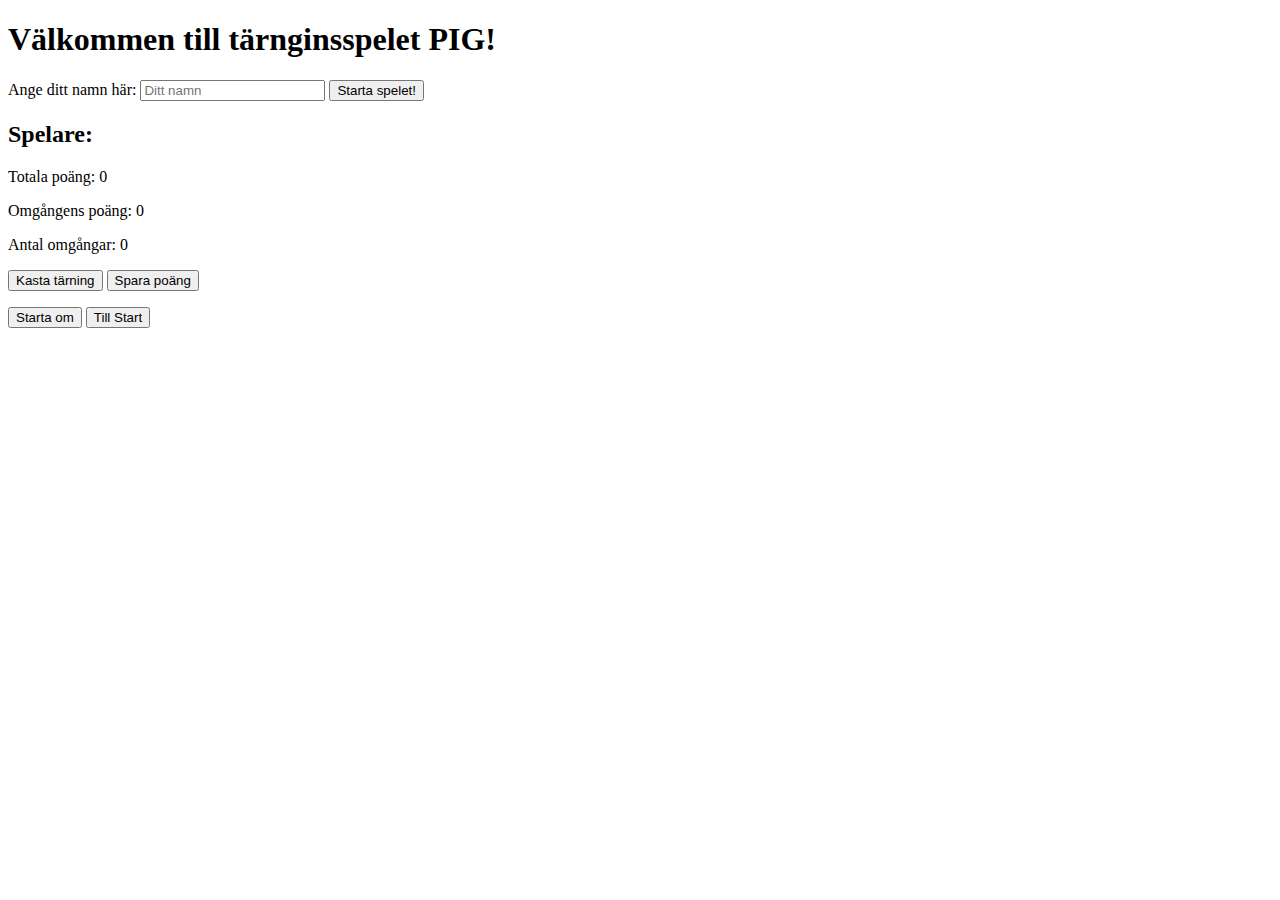
==== index.html @ b46d6a51 "Update paths for CSS and JavaScript files in index.html" ====
<!DOCTYPE html>
<html lang="en">
<head>
    <meta charset="UTF-8">
    <meta name="viewport" content="width=device-width, initial-scale=1.0">
    <title>Tärningsspel Pig</title>
    <link rel="stylesheet" href="../inlämning 1/css/style.css">
    <script src="../inlämning 1/js/sqript.js" defer></script>
</head>
<body>
    <header>
        <div class="head">
            <h1>Välkommen till tärnginsspelet PIG!</h1>
        </div>
    </header>
   
    
    <div id="start">
        <label for="playerName">Ange ditt namn här:</label>
        <input type="text" id="playerName" placeholder="Ditt namn" required>
        <button id="startGame">Starta spelet!</button>
    </div>

    <div id="game" class="hidden">
        <h2>Spelare: <span id="displayName"></span></h2>
        <p>Totala poäng: <span id="totalScore">0</span></p>
        <p>Omgångens poäng: <span id="roundScore">0</span></p>
        <p>Antal omgångar: <span id="rounds">0</span></p>
        

        <div>
            <button id="rollDice">Kasta tärning</button>
            <button id="holdScore">Spara poäng</button>
        </div>

        <p id="message"></p>
        <button id="restartGame" class="hidden">Starta om </button>
        <button id="backToStart" class="hidden">Till Start</button>

        

        <div id="diceContainer">
            <div id="dice" class="die hidden"></div>
        </div>

    
    </div>

</body>
</html>
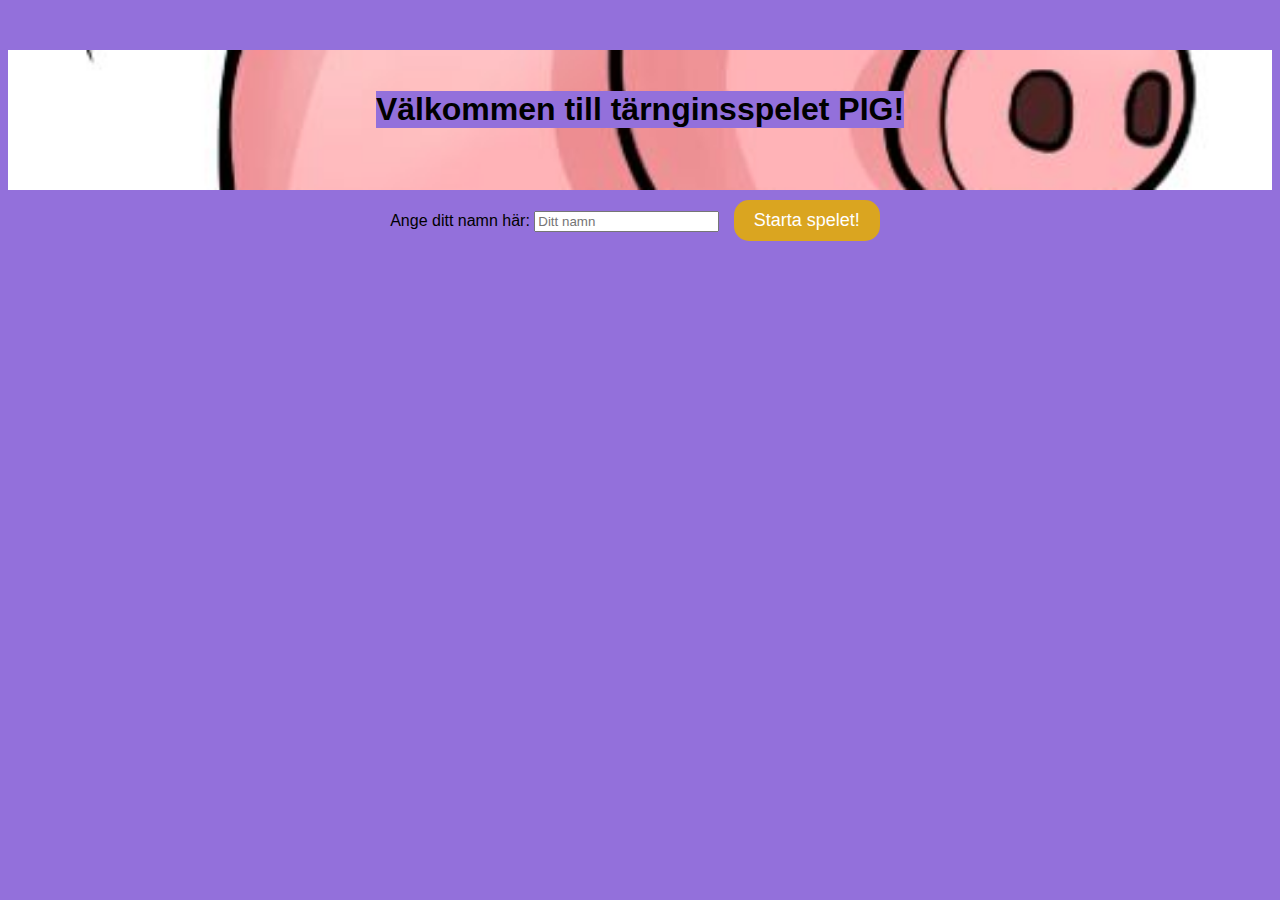
==== commit 2fb51454: "Refactor file structure and update paths for CSS and JavaScript in index.html" ====
--- a/index.html
+++ b/index.html
@@ -4,8 +4,8 @@
     <meta charset="UTF-8">
     <meta name="viewport" content="width=device-width, initial-scale=1.0">
     <title>Tärningsspel Pig</title>
-    <link rel="stylesheet" href="../inlämning 1/css/style.css">
-    <script src="../inlämning 1/js/sqript.js" defer></script>
+    <link rel="stylesheet" href="css/style.css"></link>
+    <script src="js/sqript.js" defer></script>
 </head>
 <body>
     <header>
--- a/css/style.css
+++ b/css/style.css
@@ -0,0 +1,183 @@
+body {
+    font-family: Arial, sans-serif;
+    text-align: center;
+    margin-top: 50px;
+    background-color: mediumpurple;
+}
+main {
+    flex: 1; /* Gör att huvudinnehållet fyller ut den tillgängliga höjden */
+}
+
+h1{
+    color:black;
+    background-color: mediumpurple;
+}
+
+header{
+    background-image:url(../Bilder/pig.jpg);
+    background-size:cover;
+    background-position: center;
+    background-repeat: repeat;
+    color: black;
+    padding: 20px 0;
+    text-align: center;
+    min-height: 100px;
+    max-height: 300px;
+    display: flex;
+    justify-content: center;
+}
+
+.hidden {
+    display: none;
+}
+
+#backToStart {
+    display: block;
+    margin: 20px auto;
+    padding: 10px 20px;
+    font-size: 1.2em;
+    cursor: pointer;
+}
+
+
+button {
+    padding: 10px 20px;
+    font-size: 18px;
+    cursor: pointer;
+    background-color: goldenrod;
+    color: white;
+    border: black;
+    border-color: black;
+    border-radius: 15px;
+    margin: 10px;
+}
+
+button:hover {
+    background-color: gold;
+}
+
+h2 span{
+    color: goldenrod;
+}
+
+h2{
+    background-color: white;
+}
+
+#diceContainer {
+    display: flex;
+    justify-content: center;
+    margin-top: 10px;
+}
+
+.hidden {
+    display: none;
+}
+
+.die {
+    padding: 1%;
+    width: 10%;
+    aspect-ratio: 1/1;
+    border-radius: 5%;
+    border: 2px solid gray;
+    background: hsl(40, 30%, 98%);
+    display: flex;
+    position: absolute;
+}
+
+/* dots */
+.die div {
+    background: black;
+    border-radius: 50%;
+    width: 20%;
+    aspect-ratio: 1/1;
+}
+
+/* Anpassning för varje tärningsvärde */
+.one {
+    justify-content: center;
+    align-items: center;
+}
+
+.two {
+    justify-content: space-around;
+    align-items: center;
+      
+}
+
+.two > :first-child {
+    align-self: flex-start;
+}
+
+.two > :last-child {
+    align-self: flex-end;
+}
+
+.three {
+    justify-content: space-around;
+    align-items: center;
+}
+
+.three > :first-child {
+    align-self: flex-start;
+}
+
+.three > :last-child {
+    align-self: flex-end;
+}
+
+.four {
+    justify-content: space-between;
+    align-items: flex-end;
+    flex-flow: row wrap;
+}
+
+.four > :first-child, .four > :nth-child(2) {
+    align-self: flex-start;
+}
+
+.four > :first-child, .four > :nth-child(3) {
+    margin-right: 50%;
+}
+
+.five {
+    justify-content: space-between;
+    align-items: flex-start;
+    flex-flow: row wrap;
+}
+
+.five > :first-child, .five > :nth-child(4) {
+    margin-right: 50%;
+}
+
+.five > :nth-child(3) {
+    margin: 0 37.5%;
+    justify-self: center;
+    align-self: center;
+}
+
+.five > :last-child, .five > :nth-child(4) {
+    align-self: flex-end;
+}
+
+.six {
+    justify-content: space-between;
+    align-items: flex-start;
+    flex-flow: row wrap;
+}
+
+.six > :nth-child(2n+1) {
+    margin-right: 50%;
+}
+
+.six > :nth-child(3), .six > :nth-child(4) {
+    align-self: center;
+}
+
+.six > :nth-child(5), .six > :last-child {
+    align-self: flex-end;
+}
+
+body{
+    margin-bottom: 20%;
+}
